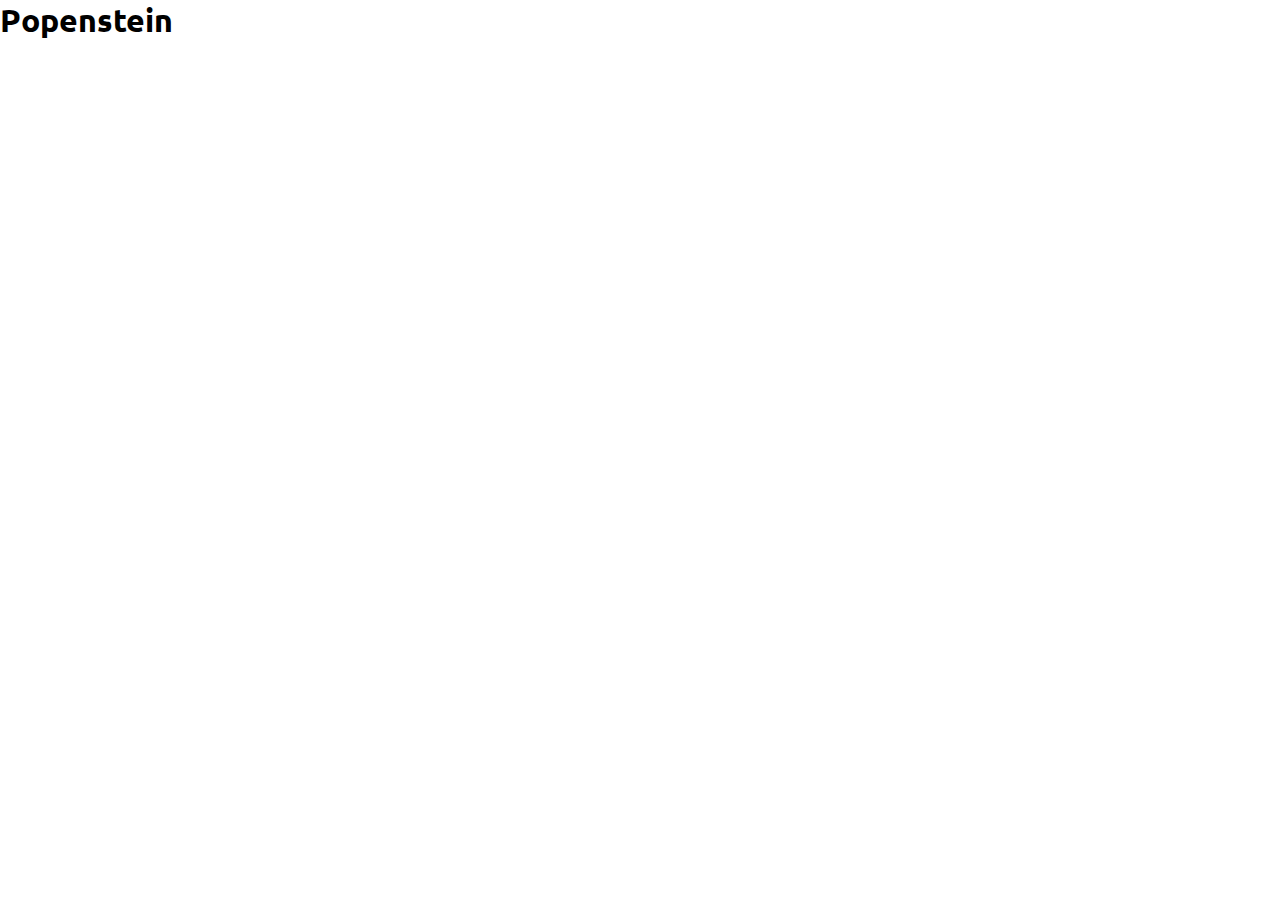
==== html/index.html @ c48365fc "First commit" ====
<!DOCTYPE html>
<html lang="en">

<head>
  <meta charset="UTF-8">
  <meta http-equiv="X-UA-Compatible" content="IE=edge">
  <meta name="viewport" content="width=device-width, initial-scale=1.0">
  <link rel="stylesheet" href="../css/styles.css">
  <link rel="preconnect" href="https://fonts.googleapis.com">
  <link rel="preconnect" href="https://fonts.gstatic.com" crossorigin>
  <link href="https://fonts.googleapis.com/css2?family=Hind+Madurai:wght@300&family=Montserrat+Alternates:ital,wght@0,500;1,500&family=Ubuntu&display=swap" rel="stylesheet">
  <title>Popenstein | Let's make a song!</title>
</head>

<body>

  <header>
    <h1>Popenstein</h1>
  </header>

  <main>

  </main>

  <footer>

  </footer>

</body>

</html>
---- css/styles.css ----
* {
  margin: 0;
  padding: 0;
  box-sizing: border-box;
}

body {
  font-family: 'Hind Madurai', sans-serif;
}

h1 {
  font-family: 'Ubuntu', sans-serif;
}
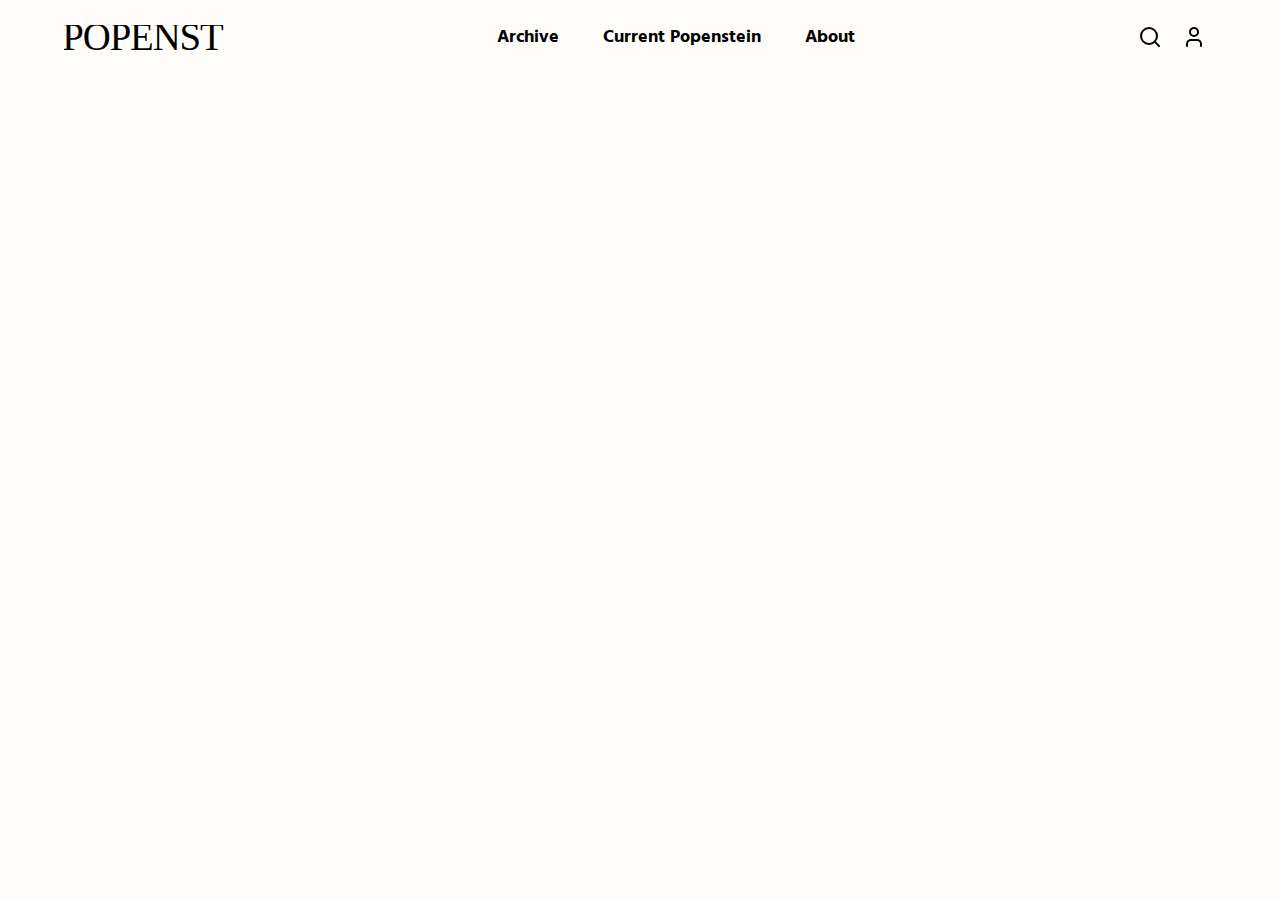
==== commit 134dc2fa: "Add header, logo, and icons." ====
--- a/html/index.html
+++ b/html/index.html
@@ -6,22 +6,58 @@
   <meta http-equiv="X-UA-Compatible" content="IE=edge">
   <meta name="viewport" content="width=device-width, initial-scale=1.0">
   <link rel="stylesheet" href="../css/styles.css">
+  <link rel="stylesheet" href="../css/header.css">
+  <link rel="stylesheet" href="../css/index.css">
   <link rel="preconnect" href="https://fonts.googleapis.com">
   <link rel="preconnect" href="https://fonts.gstatic.com" crossorigin>
-  <link href="https://fonts.googleapis.com/css2?family=Hind+Madurai:wght@300&family=Montserrat+Alternates:ital,wght@0,500;1,500&family=Ubuntu&display=swap" rel="stylesheet">
-  <title>Popenstein | Let's make a song!</title>
+  <link
+    href="https://fonts.googleapis.com/css2?family=Hind+Madurai:wght@300&family=Montserrat+Alternates:ital,wght@0,500;1,500&family=Ubuntu&display=swap"
+    rel="stylesheet">
+  <title>Popenstein</title>
 </head>
 
 <body>
 
+  <!-- Header -->
   <header>
-    <h1>Popenstein</h1>
+
+    <img id="logo" src="../img/logos/logo1.svg" alt="popenstein logo">
+
+    <nav>
+      <ul>
+        <li><a href="#">Archive</a></li>
+        <li><a href="#">Current Popenstein</a></li>
+        <li><a href="#">About</a></li>
+      </ul>
+    </nav>
+    
+    <div id="header-icons">
+      <img src="../img/icons/search.svg" alt="search icon">
+      <img src="../img/icons/user.svg" alt="user icon">
+    </div>
+
   </header>
 
-  <main>
+  <section id="hero">
+    
+  </section>
 
-  </main>
+  <!-- About -->
+  <section id="about">
 
+  </section>
+
+  <!-- Join Us -->
+  <section id="join-us">
+
+  </section>
+
+  <!-- Current Popenstein -->
+  <section id="current-popenstein">
+
+  </section>
+
+  <!-- Footer -->
   <footer>
 
   </footer>
--- a/css/styles.css
+++ b/css/styles.css
@@ -2,10 +2,24 @@
   margin: 0;
   padding: 0;
   box-sizing: border-box;
+
+  /* Color Palette */
+  --col1: #fffdfaff;
+  --col2: #f7717eff;
+  --col3: #6d435aff;
+  --col4: #352d39ff;
 }
 
 body {
+  width: 100%;
+  height: 100vh;
+  background-color: var(--col1);
   font-family: 'Hind Madurai', sans-serif;
+}
+
+a {
+  text-decoration: none;
+  color: black;
 }
 
 h1 {
--- a/css/header.css
+++ b/css/header.css
@@ -0,0 +1,39 @@
+header {
+  display: flex;
+  justify-content: space-between;
+  align-items: center;
+  padding: 25px 5%;
+}
+
+#logo {
+  cursor: pointer;
+  width: 10rem;
+}
+
+nav ul {
+  list-style: none;
+}
+
+nav ul li {
+  display: inline-block;
+  padding: 0px 20px;
+}
+
+nav ul li a {
+  transition: all 0.3s ease 0s;
+  font-weight: bold;
+  font-size: 1.1rem;
+}
+
+nav ul li a:hover {
+  color: var(--col2);
+}
+
+#header-icons {
+  display: flex;
+}
+
+#header-icons img {
+  cursor: pointer;
+  margin: 0 10px;
+}--- a/css/index.css
+++ b/css/index.css
@@ -0,0 +1,7 @@
+#hero {
+  background: var(--col3);
+}
+
+#title {
+  font-size: 4rem;
+}